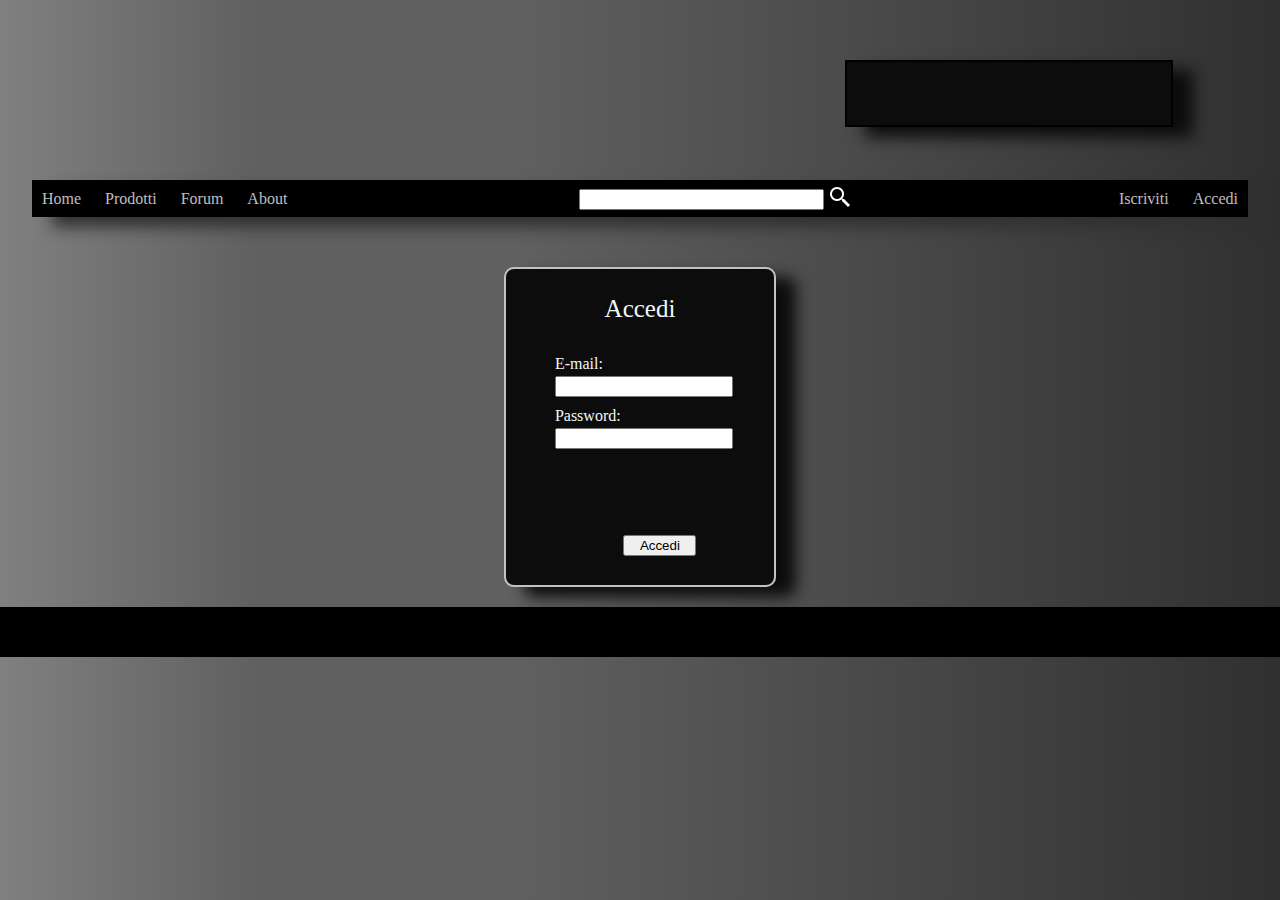
==== WorkInProgress/Accedi.html @ 561cc0db "Aggiunta del login e iscrizione" ====
<!DOCTYPE html>
<html lang="it">

<head>
    <meta charset="UTF-8">
    <meta http-equiv="X-UA-Compatible" content="IE=edge">
    <meta name="viewport" content="width=device-width, initial-scale=1.0">
    <title>Document</title>

    <link rel="stylesheet" href="index.css">
    <link rel="stylesheet" href="iscrizioneCSS.css">
</head>

<body>
    <header>
        <div class="sopra">
            <div class="img"></div>
            <div class="SpazioVuoto"></div>
            <div class="zonaScheda">
                <div class="scheda">
                    <!-- <div class="pg">
                        <img class="icona" src="utente.png" alt="">
                        <p class="NomeUtente">Spikelino</p>
                        <p class="rango">Rango <br> <strong>Superstar</strong> </p>
                        <img class="livello" src="stella.png" alt="">
                    </div> -->

                    <!-- <div class="rompi">
                        SE NON SEI ANCORA ISCRITTO 
                    </div> -->
                </div>
            </div>
        </div>

        <nav>
            <div class="sinistra">
                <a href="index.html">Home</a>
                <a href="#">Prodotti</a>
                <a href="#">Forum</a>
                <a href="#">About</a>
            </div>
            <form class="moduloRicerca">
                <input class="search" type="text" required>
                <img class="lente" src="ricerca.png" alt="cerca">
            </form>
            <div class="destra">
                <a href="Iscrizione.html">Iscriviti</a>
                <a href="Accedi.html">Accedi</a>
            </div>
        </nav>

    </header>
    <!-- ****************************************************************** -->
    <div id="body">
        <fieldset>
            <div class="accedi">Accedi</div>
            <div class="username">
                E-mail:<input type="text">
                Password:<input type="password">
            </div>
            <div class="pulsanti">
                <input type="submit" value="Accedi">
            </div>
        </fieldset>
    </div>
    <!-- ****************************************************************** -->
    <footer>
    </footer>
</body>

</html>
---- WorkInProgress/index.css ----
body {
    margin: 0px;
    background: rgb(2, 0, 36);
    background: linear-gradient(90deg, rgba(2, 0, 36, 1) 0%, rgba(128, 128, 128, 1) 0%, rgba(96, 96, 96, 1) 20%, rgba(96, 96, 96, 1) 40%, rgba(80, 80, 80, 1) 60%, rgba(64, 64, 64, 1) 80%, rgba(48, 48, 48, 1) 100%);
}

/* header - zona logo*/
.sopra {
    width: 100%;
    height: 180px;
    margin-left: auto;
    margin-right: auto;
    display: flex;
}

.img {
    width: 35%;
    height: 180px;
    background-image: url(logo.png);
    background-size: contain;
    background-repeat: no-repeat;
    margin-left: 2.5%;
}

.SpazioVuoto {
    width: 30%;
}

/* header - zona scheda utente/admin */
.zonaScheda {
    width: 40%;
    height: 180px;
    margin-right: 2.5%;
}

.scheda {
    height: 35%;
    width: 70%;
    margin: 60px 12px 12px 60px;
    border: 2px solid black;
    background-color: #0c0c0c;
    box-shadow: 20px 10px 15px rgb(12, 12, 12);
}

.rompi{
    color: rgba(255, 255, 255, 0.748);
    text-align: center;
    margin: 21px;
}
.pg {
    width: 100%;
    height: 40%;
    display: flex;
}

.icona {
    width: 42px;
    height: 42px;
    margin-top: 10px;
    margin-left: 10px;
}

.NomeUtente {
    width: 40%;
    color: rgba(255, 255, 255, 0.748);
    padding-left: 10px;
    padding-top: 20px;
    margin-top: 9px;
    box-sizing: border-box;
}

.rango {
    width: 40%;
    color: rgba(255, 255, 255, 0.748);
    padding-top: 12px;
    box-sizing: border-box;
    text-align: right;
    margin-right: 5px;
    font-size: 10px;
}

.livello {
    width: 42px;
    height: 42px;
    margin-top: 10px;
    margin-right: 10px;
}

/* header - sezione navbar */
nav {
    width: 95%;
    height: 37px;
    background-color: black;
    box-shadow: 20px 10px 15px rgb(49, 49, 49);
    margin-left: auto;
    margin-right: auto;
    line-height: 37px;
    display: flex;
}

a {
    text-decoration: none;
    padding: 10px;
    color: rgba(255, 255, 255, 0.748);
    ;
}

a:hover {
    color: black;
    background-color: rgba(255, 255, 255, 0.748);
    ;
}

nav .sinistra {
    width: 45%;
    text-align: left;
}

.moduloRicerca {
    width: 30%;
}

.search {
    width: 65%;
}

.lente {
    padding-bottom: 6px;
    vertical-align: middle;
}

nav .destra {
    width: 25%;
    text-align: right;
}

/* Parte centrale della pagina*/

#body {
    width: 95%;
    height: 100%;
    margin-left: auto;
    margin-right: auto;
    margin-top: 50px;
    margin-bottom: 20px;
}

.Riga {
    width: 65%;
    height: 250px;
    margin-left: 25px;
    margin-right: 100px;
    display: flex;
}

fieldset {
    border: 2px solid  rgba(255, 255, 255, 0.748);
    background-color: #0c0c0c;
    box-shadow: 20px 10px 15px rgb(12, 12, 12);
    width: 65%;
    margin-top: 30px;
}

legend{
    color: black;
    background-color:rgba(255, 255, 255, 0.748);
    border-radius: 5px/10px;
    padding: 4px;
}

.zonaCard {
    width: 100%;
    height: 300px;
    display: flex;
}

.sidebar {
    width: 20%;
    height: 500px;
    float: right;
    border: 2px solid black;
    background-color: #0c0c0c;
    box-shadow: 20px 10px 15px rgb(12, 12, 12);
    margin-right: 55px;
}

/* footer */

footer {
    width: 100%;
    height: 50px;
    background-color: black;
    display: block;
}
---- WorkInProgress/iscrizioneCSS.css ----
fieldset{
    width: 20%;
    height: 300px;
    margin-left: auto;
    margin-right: auto;
    border-radius: 10px/10px;
}
.accedi{
    width: 50%;
    height: 20%;
    color: aliceblue;
    margin-left: auto;
    margin-right: auto;
    text-align: center;
    margin-top: 20px;
    font-size: 25px;
}
.username{
    width: 70%;
    height: 50%;
    color: aliceblue;
    margin-left: auto;
    margin-right: auto;
}

.username input{
    width: 100%;
    margin-top: 3px;
    margin-bottom: 10px;
}

.pulsanti{
    width: 100%;
    height: 15%;
    margin-left: auto;
    margin-right: auto;
}

.pulsanti input{
    width: 30%;
    margin-left: 105px;
    margin-top: 30px;
}
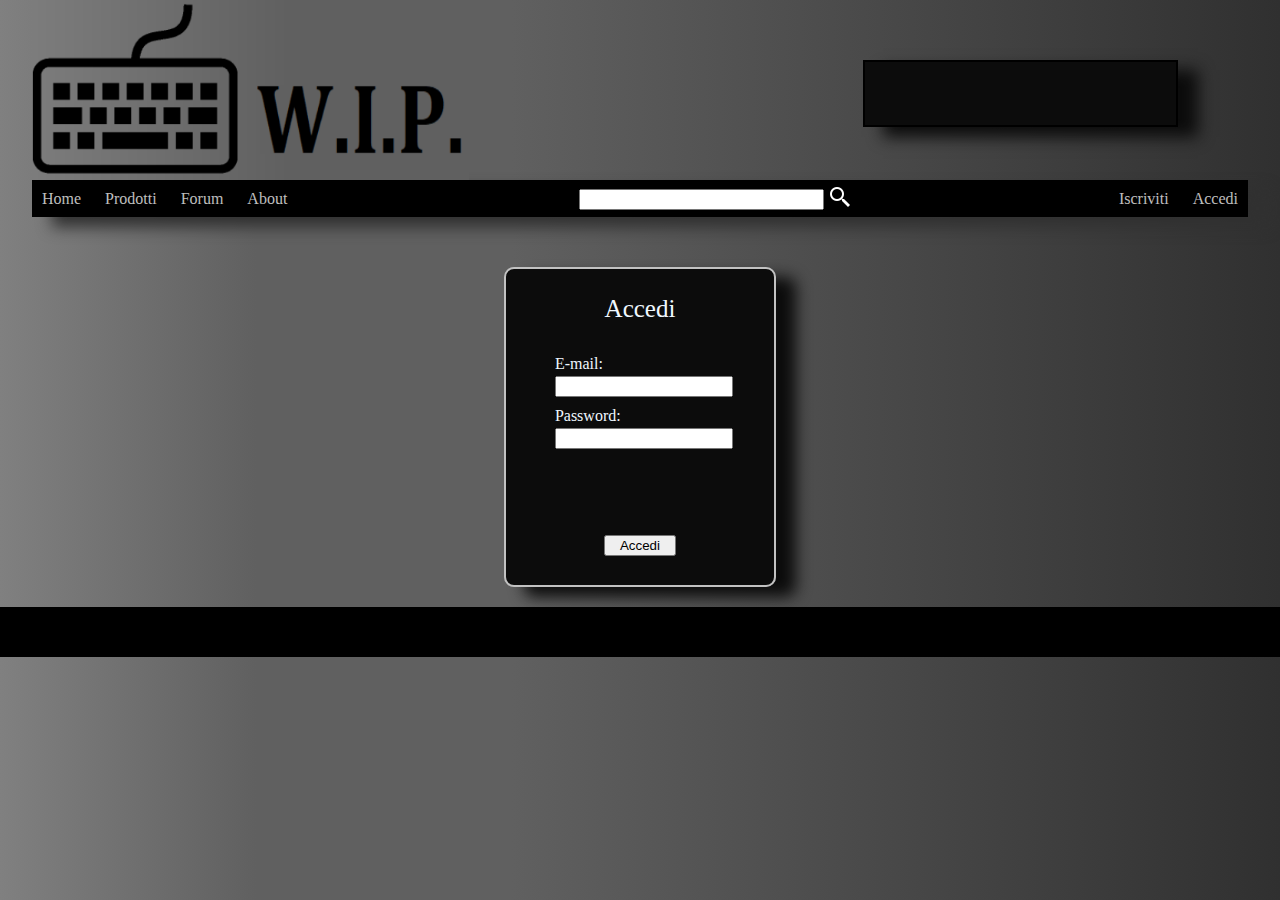
==== commit 34307c33: "adesso hai le immagini fuori dal css" ====
--- a/WorkInProgress/Accedi.html
+++ b/WorkInProgress/Accedi.html
@@ -8,13 +8,15 @@
     <title>Document</title>
 
     <link rel="stylesheet" href="index.css">
-    <link rel="stylesheet" href="iscrizioneCSS.css">
+    <link rel="stylesheet" href="iscrizione.css">
+    <link rel="stylesheet" href="Header.css">
+    <link rel="stylesheet" href="Footer.css">
 </head>
 
 <body>
     <header>
         <div class="sopra">
-            <div class="img"></div>
+            <img class="img" src="immagini/logo.png">
             <div class="SpazioVuoto"></div>
             <div class="zonaScheda">
                 <div class="scheda">
@@ -35,7 +37,7 @@
         <nav>
             <div class="sinistra">
                 <a href="index.html">Home</a>
-                <a href="#">Prodotti</a>
+                <a href="Prodotto.html">Prodotti</a>
                 <a href="#">Forum</a>
                 <a href="#">About</a>
             </div>
--- a/WorkInProgress/index.css
+++ b/WorkInProgress/index.css
@@ -2,136 +2,6 @@
     margin: 0px;
     background: rgb(2, 0, 36);
     background: linear-gradient(90deg, rgba(2, 0, 36, 1) 0%, rgba(128, 128, 128, 1) 0%, rgba(96, 96, 96, 1) 20%, rgba(96, 96, 96, 1) 40%, rgba(80, 80, 80, 1) 60%, rgba(64, 64, 64, 1) 80%, rgba(48, 48, 48, 1) 100%);
-}
-
-/* header - zona logo*/
-.sopra {
-    width: 100%;
-    height: 180px;
-    margin-left: auto;
-    margin-right: auto;
-    display: flex;
-}
-
-.img {
-    width: 35%;
-    height: 180px;
-    background-image: url(logo.png);
-    background-size: contain;
-    background-repeat: no-repeat;
-    margin-left: 2.5%;
-}
-
-.SpazioVuoto {
-    width: 30%;
-}
-
-/* header - zona scheda utente/admin */
-.zonaScheda {
-    width: 40%;
-    height: 180px;
-    margin-right: 2.5%;
-}
-
-.scheda {
-    height: 35%;
-    width: 70%;
-    margin: 60px 12px 12px 60px;
-    border: 2px solid black;
-    background-color: #0c0c0c;
-    box-shadow: 20px 10px 15px rgb(12, 12, 12);
-}
-
-.rompi{
-    color: rgba(255, 255, 255, 0.748);
-    text-align: center;
-    margin: 21px;
-}
-.pg {
-    width: 100%;
-    height: 40%;
-    display: flex;
-}
-
-.icona {
-    width: 42px;
-    height: 42px;
-    margin-top: 10px;
-    margin-left: 10px;
-}
-
-.NomeUtente {
-    width: 40%;
-    color: rgba(255, 255, 255, 0.748);
-    padding-left: 10px;
-    padding-top: 20px;
-    margin-top: 9px;
-    box-sizing: border-box;
-}
-
-.rango {
-    width: 40%;
-    color: rgba(255, 255, 255, 0.748);
-    padding-top: 12px;
-    box-sizing: border-box;
-    text-align: right;
-    margin-right: 5px;
-    font-size: 10px;
-}
-
-.livello {
-    width: 42px;
-    height: 42px;
-    margin-top: 10px;
-    margin-right: 10px;
-}
-
-/* header - sezione navbar */
-nav {
-    width: 95%;
-    height: 37px;
-    background-color: black;
-    box-shadow: 20px 10px 15px rgb(49, 49, 49);
-    margin-left: auto;
-    margin-right: auto;
-    line-height: 37px;
-    display: flex;
-}
-
-a {
-    text-decoration: none;
-    padding: 10px;
-    color: rgba(255, 255, 255, 0.748);
-    ;
-}
-
-a:hover {
-    color: black;
-    background-color: rgba(255, 255, 255, 0.748);
-    ;
-}
-
-nav .sinistra {
-    width: 45%;
-    text-align: left;
-}
-
-.moduloRicerca {
-    width: 30%;
-}
-
-.search {
-    width: 65%;
-}
-
-.lente {
-    padding-bottom: 6px;
-    vertical-align: middle;
-}
-
-nav .destra {
-    width: 25%;
-    text-align: right;
 }
 
 /* Parte centrale della pagina*/
@@ -184,14 +54,7 @@
     margin-right: 55px;
 }
 
-/* footer */
-
-footer {
-    width: 100%;
-    height: 50px;
-    background-color: black;
-    display: block;
-}
 
 
 
+
--- a/WorkInProgress/iscrizione.css
+++ b/WorkInProgress/iscrizione.css
@@ -0,0 +1,45 @@
+fieldset{
+    width: 20%;
+    height: 300px;
+    margin-left: auto;
+    margin-right: auto;
+    border-radius: 10px/10px;
+}
+.accedi{
+    width: 50%;
+    height: 20%;
+    color: aliceblue;
+    margin-left: auto;
+    margin-right: auto;
+    text-align: center;
+    margin-top: 20px;
+    font-size: 25px;
+}
+.username{
+    width: 70%;
+    height: 50%;
+    color: aliceblue;
+    margin-left: auto;
+    margin-right: auto;
+}
+
+.username input{
+    width: 100%;
+    margin-top: 3px;
+    margin-bottom: 10px;
+}
+
+.pulsanti{
+    width: 100%;
+    height: 15%;
+    margin-left: auto;
+    margin-right: auto;
+}
+
+.pulsanti input{
+    width: 30%;
+    margin-left: 35%;
+    margin-right: 35%;
+    margin-top: 30px;
+}
+
--- a/WorkInProgress/Header.css
+++ b/WorkInProgress/Header.css
@@ -0,0 +1,135 @@
+body {
+    margin: 0px;
+    background: rgb(2, 0, 36);
+    background: linear-gradient(90deg, rgba(2, 0, 36, 1) 0%, rgba(128, 128, 128, 1) 0%, rgba(96, 96, 96, 1) 20%, rgba(96, 96, 96, 1) 40%, rgba(80, 80, 80, 1) 60%, rgba(64, 64, 64, 1) 80%, rgba(48, 48, 48, 1) 100%);
+}
+
+/* header - zona logo*/
+.sopra {
+    width: 100%;
+    height: 180px;
+    margin-left: auto;
+    margin-right: auto;
+    display: flex;
+}
+
+.img {
+    width: 35%;
+    height: 180px;
+    background-image: url(logo.png);
+    background-size: contain;
+    background-repeat: no-repeat;
+    margin-left: 2.5%;
+}
+
+.SpazioVuoto {
+    width: 30%;
+}
+
+/* header - zona scheda utente/admin */
+.zonaScheda {
+    width: 40%;
+    height: 180px;
+    margin-right: 2.5%;
+}
+
+.scheda {
+    height: 35%;
+    width: 70%;
+    margin: 60px 12px 12px 60px;
+    border: 2px solid black;
+    background-color: #0c0c0c;
+    box-shadow: 20px 10px 15px rgb(12, 12, 12);
+}
+
+.rompi{
+    color: rgba(255, 255, 255, 0.748);
+    text-align: center;
+    margin: 21px;
+}
+.pg {
+    width: 100%;
+    height: 40%;
+    display: flex;
+}
+
+.icona {
+    width: 42px;
+    height: 42px;
+    margin-top: 10px;
+    margin-left: 10px;
+}
+
+.NomeUtente {
+    width: 40%;
+    color: rgba(255, 255, 255, 0.748);
+    padding-left: 10px;
+    padding-top: 20px;
+    margin-top: 9px;
+    box-sizing: border-box;
+}
+
+.rango {
+    width: 40%;
+    color: rgba(255, 255, 255, 0.748);
+    padding-top: 12px;
+    box-sizing: border-box;
+    text-align: right;
+    margin-right: 5px;
+    font-size: 10px;
+}
+
+.livello {
+    width: 42px;
+    height: 42px;
+    margin-top: 10px;
+    margin-right: 10px;
+}
+
+/* header - sezione navbar */
+nav {
+    width: 95%;
+    height: 37px;
+    background-color: black;
+    box-shadow: 20px 10px 15px rgb(49, 49, 49);
+    margin-left: auto;
+    margin-right: auto;
+    line-height: 37px;
+    display: flex;
+}
+
+a {
+    text-decoration: none;
+    padding: 10px;
+    color: rgba(255, 255, 255, 0.748);
+    ;
+}
+
+a:hover {
+    color: black;
+    background-color: rgba(255, 255, 255, 0.748);
+    ;
+}
+
+nav .sinistra {
+    width: 45%;
+    text-align: left;
+}
+
+.moduloRicerca {
+    width: 30%;
+}
+
+.search {
+    width: 65%;
+}
+
+.lente {
+    padding-bottom: 6px;
+    vertical-align: middle;
+}
+
+nav .destra {
+    width: 25%;
+    text-align: right;
+}
--- a/WorkInProgress/Footer.css
+++ b/WorkInProgress/Footer.css
@@ -0,0 +1,8 @@
+/* footer */
+
+footer {
+    width: 100%;
+    height: 50px;
+    background-color: black;
+    display: block;
+}